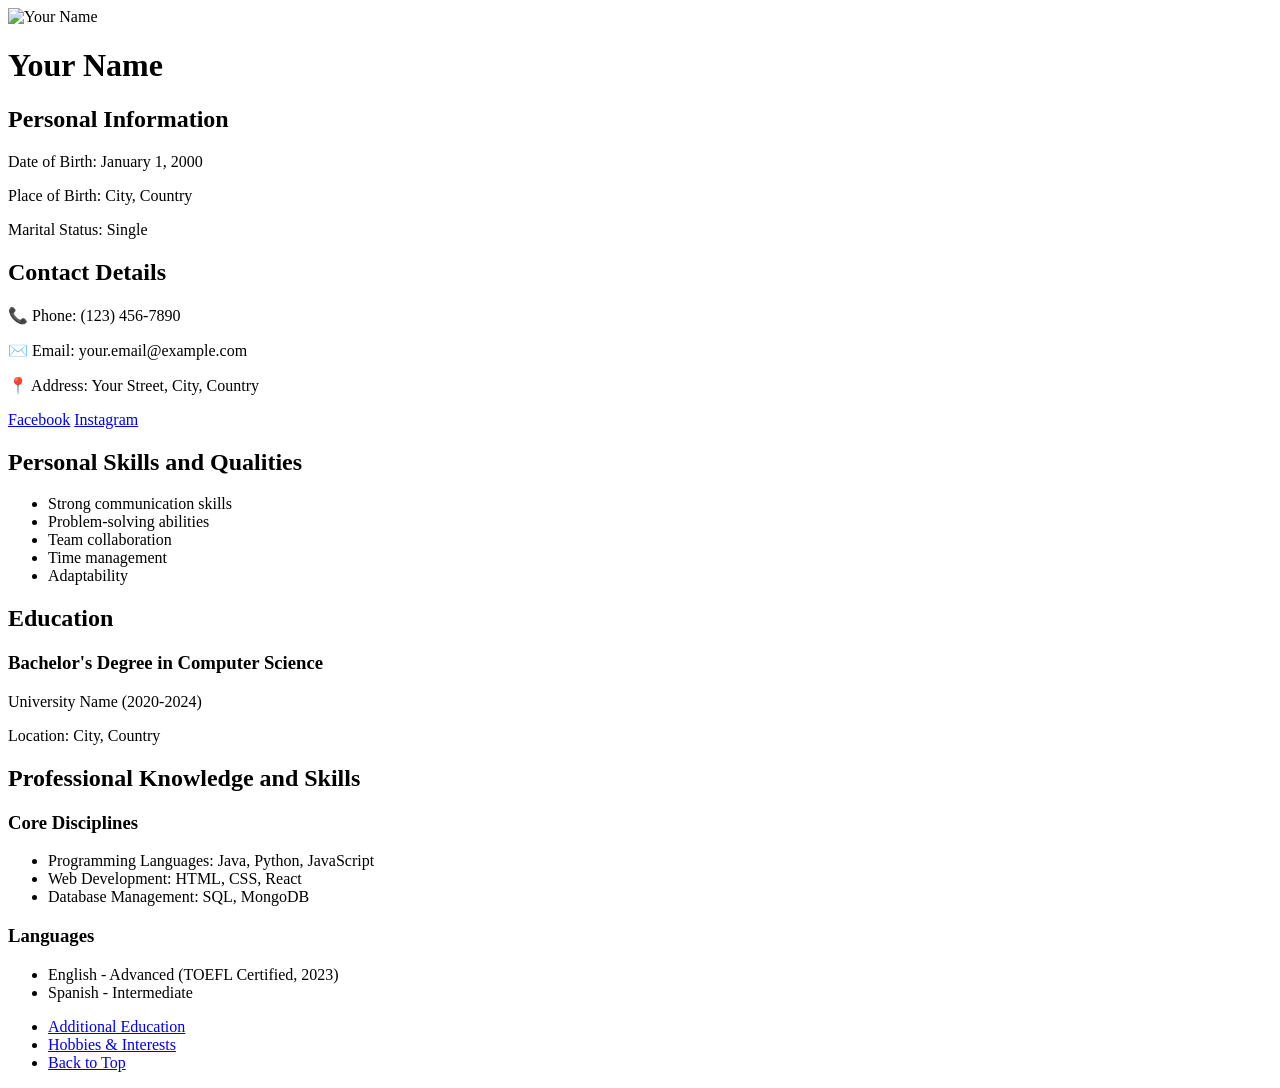
==== lab1_index.html @ e5935207 "page 1 and style added" ====
<!DOCTYPE html>
<html lang="en">
<head>
    <meta charset="UTF-8">
    <meta name="viewport" content="width=device-width, initial-scale=1.0">
    <meta name="description" content="Personal CV website showcasing my skills, education, and experience">
    <title>Your Name - Personal CV</title>
    <link rel="icon" type="image/x-icon" href="favicon.ico">
    <link rel="stylesheet" href="styles/styles.css">
</head>
<body>
    <!-- Header section with your photo -->
    <header>
        <img src="images/your-photo.jpg" alt="Your Name" class="profile-photo">
        <h1>Your Name</h1>
    </header>

    <!-- Personal Information Section -->
    <section id="personal-info">
        <h2>Personal Information</h2>
        <p>Date of Birth: January 1, 2000</p>
        <p>Place of Birth: City, Country</p>
        <p>Marital Status: Single</p>
    </section>

    <!-- Contact Details Section -->
    <section id="contact">
        <h2>Contact Details</h2>
        <p>📞 Phone: (123) 456-7890</p>
        <p>✉️ Email: your.email@example.com</p>
        <p>📍 Address: Your Street, City, Country</p>
        <div class="social-links">
            <a href="https://facebook.com/yourprofile" title="Facebook Profile">Facebook</a>
            <a href="https://instagram.com/yourprofile" title="Instagram Profile">Instagram</a>
        </div>
    </section>

    <!-- Personal Skills Section -->
    <section id="skills">
        <h2>Personal Skills and Qualities</h2>
        <ul>
            <li>Strong communication skills</li>
            <li>Problem-solving abilities</li>
            <li>Team collaboration</li>
            <li>Time management</li>
            <li>Adaptability</li>
        </ul>
    </section>

    <!-- Education Section -->
    <section id="education">
        <h2>Education</h2>
        <h3>Bachelor's Degree in Computer Science</h3>
        <p>University Name (2020-2024)</p>
        <p>Location: City, Country</p>
    </section>

    <!-- Professional Knowledge Section -->
    <section id="professional">
        <h2>Professional Knowledge and Skills</h2>
        <h3>Core Disciplines</h3>
        <ul>
            <li>Programming Languages: Java, Python, JavaScript</li>
            <li>Web Development: HTML, CSS, React</li>
            <li>Database Management: SQL, MongoDB</li>
        </ul>
        
        <h3>Languages</h3>
        <ul>
            <li>English - Advanced (TOEFL Certified, 2023)</li>
            <li>Spanish - Intermediate</li>
        </ul>
    </section>

    <!-- Navigation Links -->
    <nav>
        <ul>
            <li><a href="page2.html">Additional Education</a></li>
            <li><a href="page3.html">Hobbies & Interests</a></li>
            <li><a href="#top">Back to Top</a></li>
        </ul>
    </nav>
</body>
</html>
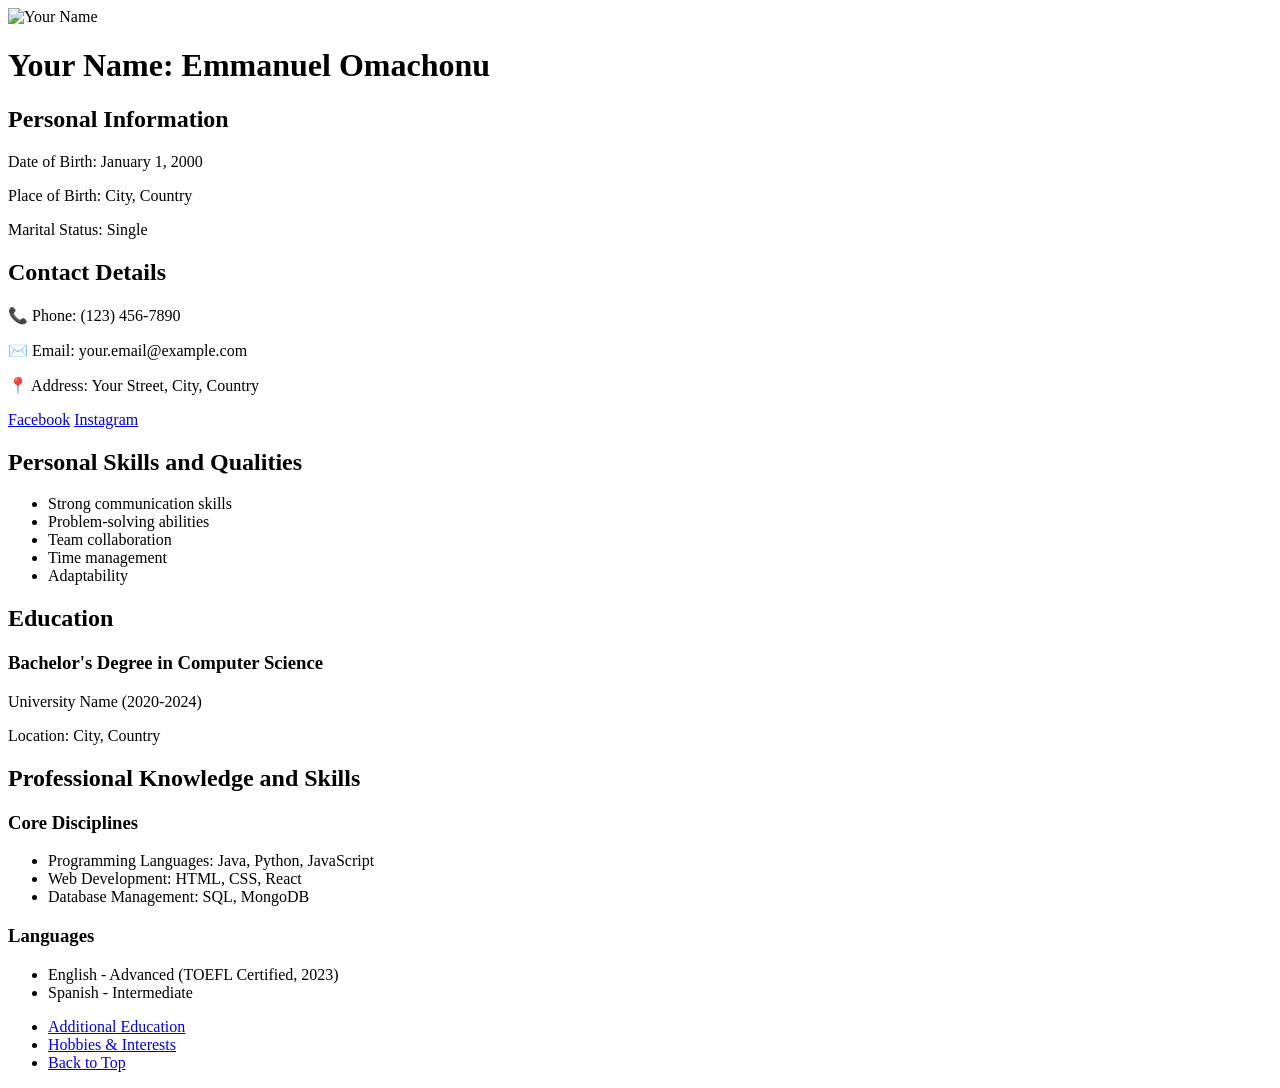
==== commit 16fed5aa: "pushing updates" ====
--- a/lab1_index.html
+++ b/lab1_index.html
@@ -12,7 +12,7 @@
     <!-- Header section with your photo -->
     <header>
         <img src="images/your-photo.jpg" alt="Your Name" class="profile-photo">
-        <h1>Your Name</h1>
+        <h1>Your Name: Emmanuel Omachonu</h1>
     </header>
 
     <!-- Personal Information Section -->
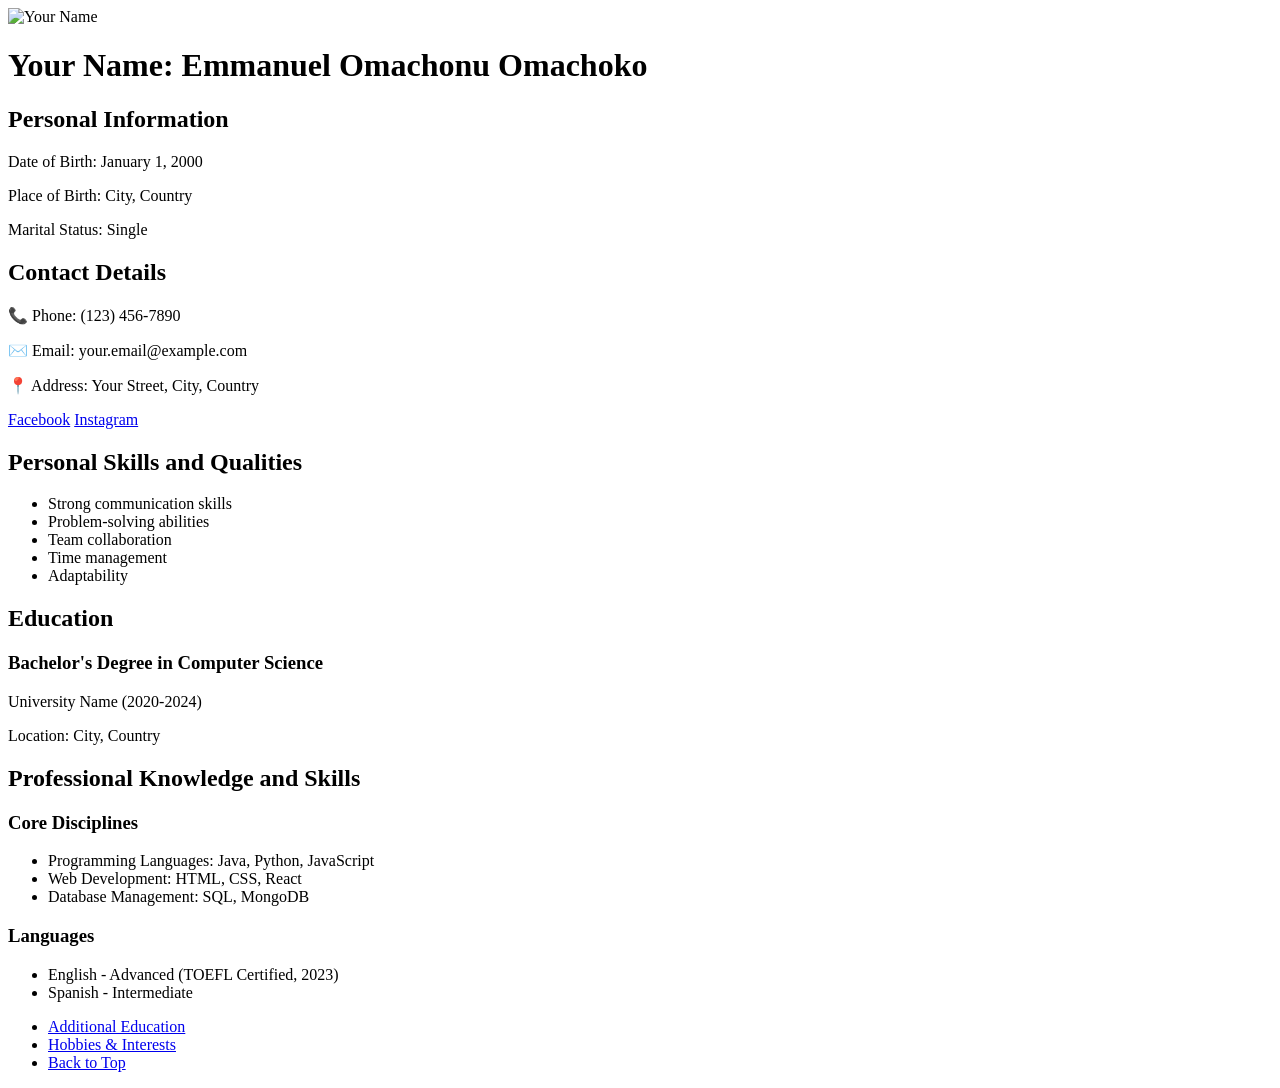
==== commit 2e211415: "new chg" ====
--- a/lab1_index.html
+++ b/lab1_index.html
@@ -12,7 +12,7 @@
     <!-- Header section with your photo -->
     <header>
         <img src="images/your-photo.jpg" alt="Your Name" class="profile-photo">
-        <h1>Your Name: Emmanuel Omachonu</h1>
+        <h1>Your Name: Emmanuel Omachonu Omachoko</h1>
     </header>
 
     <!-- Personal Information Section -->
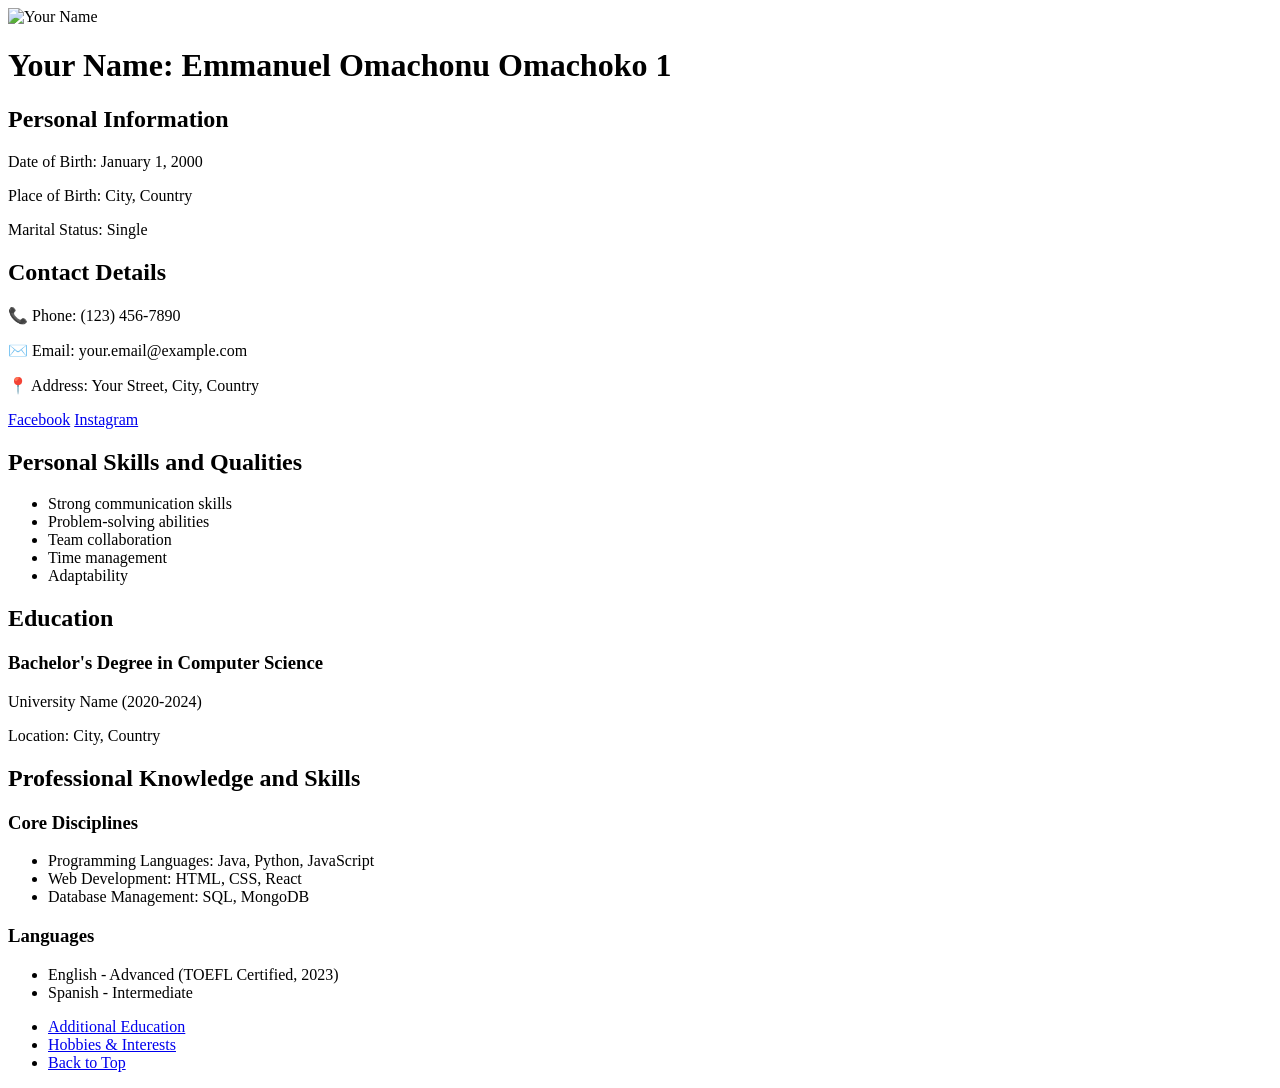
==== commit 88606432: "new chg 2" ====
--- a/lab1_index.html
+++ b/lab1_index.html
@@ -12,7 +12,7 @@
     <!-- Header section with your photo -->
     <header>
         <img src="images/your-photo.jpg" alt="Your Name" class="profile-photo">
-        <h1>Your Name: Emmanuel Omachonu Omachoko</h1>
+        <h1>Your Name: Emmanuel Omachonu Omachoko 1</h1>
     </header>
 
     <!-- Personal Information Section -->
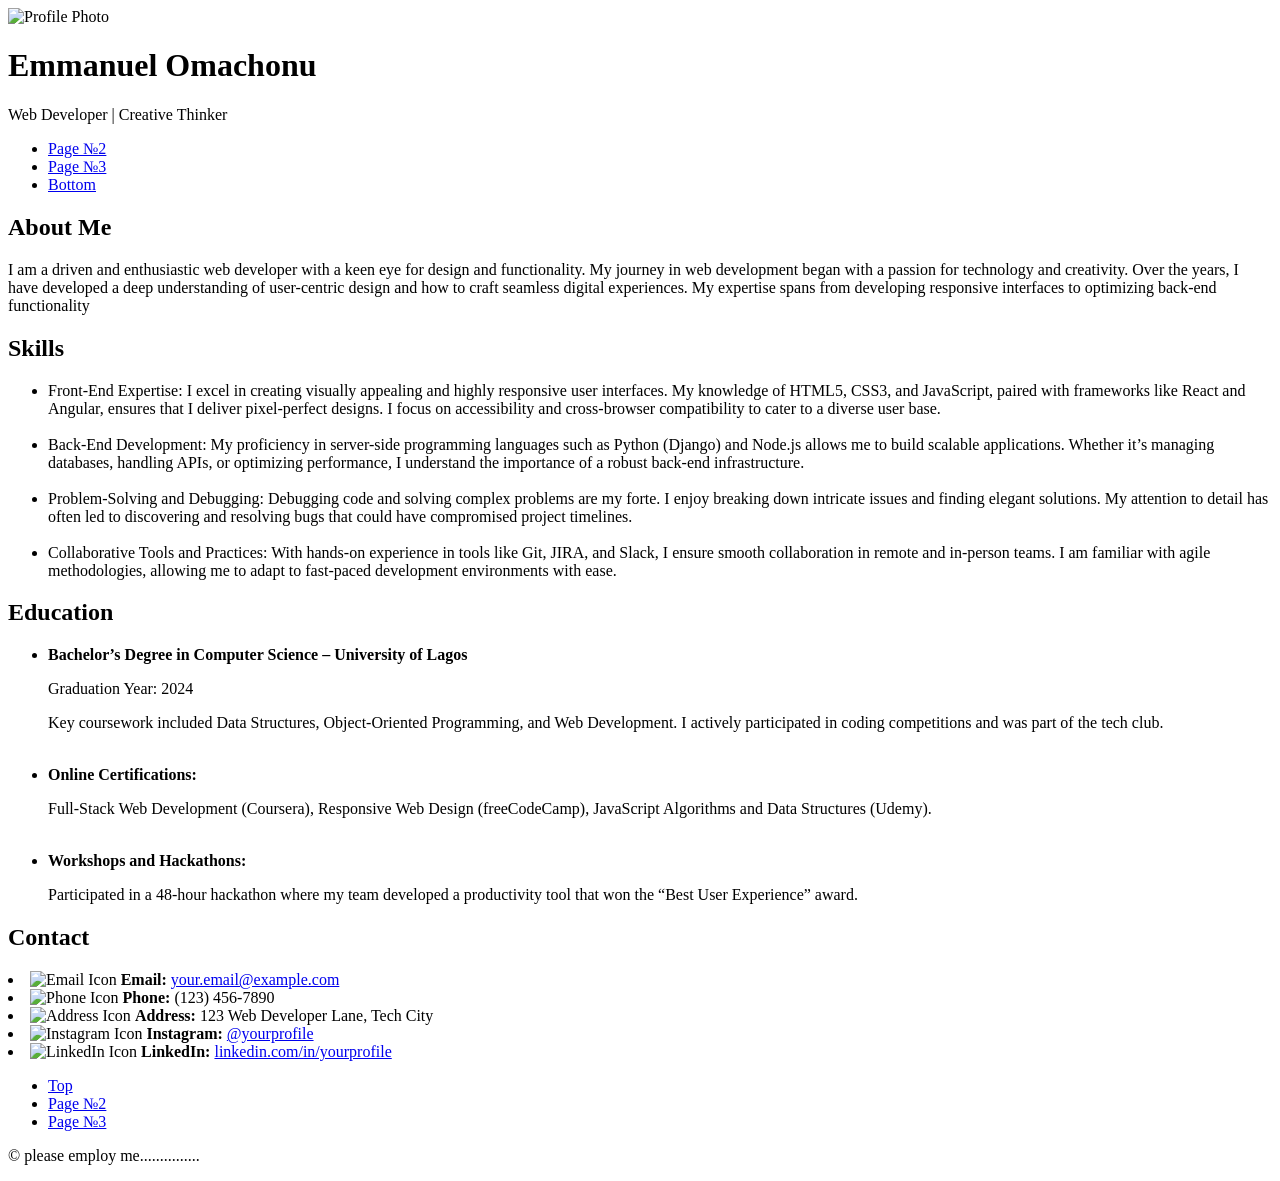
==== commit 8a52ad52: "updates" ====
--- a/lab1_index.html
+++ b/lab1_index.html
@@ -3,82 +3,83 @@
 <head>
     <meta charset="UTF-8">
     <meta name="viewport" content="width=device-width, initial-scale=1.0">
-    <meta name="description" content="Personal CV website showcasing my skills, education, and experience">
-    <title>Your Name - Personal CV</title>
-    <link rel="icon" type="image/x-icon" href="favicon.ico">
+    <meta name="description" content="Personal CV website showcasing navigation links to additional pages and sections">
+    <title>My CV - Page 1</title>
     <link rel="stylesheet" href="styles/styles.css">
 </head>
 <body>
-    <!-- Header section with your photo -->
-    <header>
-        <img src="images/your-photo.jpg" alt="Your Name" class="profile-photo">
-        <h1>Your Name: Emmanuel Omachonu Omachoko 1</h1>
+    <header class="main-header">
+        <div class="profile-container">
+            <img src="images/profile.jpg" alt="Profile Photo" class="profile-photo">
+            <div class="name-tagline">
+                <h1>Emmanuel Omachonu</h1>
+                <p>Web Developer | Creative Thinker</p>
+            </div>
+        </div>
+        <nav class="main-nav">
+            <ul>
+                <li><a href="lab1_page2.html">Page №2</a></li>
+                <li><a href="page3.html">Page №3</a></li>
+                <li><a href="#contact">Bottom</a></li>
+
+            </ul>
+        </nav>
     </header>
 
-    <!-- Personal Information Section -->
-    <section id="personal-info">
-        <h2>Personal Information</h2>
-        <p>Date of Birth: January 1, 2000</p>
-        <p>Place of Birth: City, Country</p>
-        <p>Marital Status: Single</p>
-    </section>
+    <main>
+        <section id="personal-info" class="section">
+            <h2>About Me</h2>
+            <p>I am a driven and enthusiastic web developer with a keen eye for design and functionality. My journey in web development began with a passion for technology and creativity. Over the years, I have developed a deep understanding of user-centric design and how to craft seamless digital experiences. My expertise spans from developing responsive interfaces to optimizing back-end functionality</p>
+        </section>
 
-    <!-- Contact Details Section -->
-    <section id="contact">
-        <h2>Contact Details</h2>
-        <p>📞 Phone: (123) 456-7890</p>
-        <p>✉️ Email: your.email@example.com</p>
-        <p>📍 Address: Your Street, City, Country</p>
-        <div class="social-links">
-            <a href="https://facebook.com/yourprofile" title="Facebook Profile">Facebook</a>
-            <a href="https://instagram.com/yourprofile" title="Instagram Profile">Instagram</a>
-        </div>
-    </section>
+        <section id="skills" class="section">
+            <h2>Skills</h2>
+            <ul>
+                <li>Front-End Expertise: I excel in creating visually appealing and highly responsive user interfaces. My knowledge of HTML5, CSS3, and JavaScript, paired with frameworks like React and Angular, ensures that I deliver pixel-perfect designs. I focus on accessibility and cross-browser compatibility to cater to a diverse user base.</li>
+                <br>
+                <li>Back-End Development: My proficiency in server-side programming languages such as Python (Django) and Node.js allows me to build scalable applications. Whether it’s managing databases, handling APIs, or optimizing performance, I understand the importance of a robust back-end infrastructure.</li>
+                <br>
+                <li>Problem-Solving and Debugging: Debugging code and solving complex problems are my forte. I enjoy breaking down intricate issues and finding elegant solutions. My attention to detail has often led to discovering and resolving bugs that could have compromised project timelines.</li>
+                <br>
+                <li>Collaborative Tools and Practices: With hands-on experience in tools like Git, JIRA, and Slack, I ensure smooth collaboration in remote and in-person teams. I am familiar with agile methodologies, allowing me to adapt to fast-paced development environments with ease.</li>
+            </ul>
+        </section>
+        <section id="education" class="section">
+            <h2>Education</h2>
+            <ul>
+                <li><strong>Bachelor’s Degree in Computer Science – University of Lagos</strong></li>
+                <p>Graduation Year: 2024</p>
+                <p>Key coursework included Data Structures, Object-Oriented Programming, and Web Development. I actively participated in coding competitions and was part of the tech club.</p>
+                <br>
+                <li><strong>Online Certifications:</strong></li>
+                <p>Full-Stack Web Development (Coursera), Responsive Web Design (freeCodeCamp), JavaScript Algorithms and Data Structures (Udemy).</p>
+                <br>
+                <li><strong>Workshops and Hackathons:</strong></li>
+                <p>Participated in a 48-hour hackathon where my team developed a productivity tool that won the “Best User Experience” award.</p>
+            </ul>
+        </section>
+        <section id="contact" class="section">
+            <h2>Contact</h2>
+            <li><img src="favicons/email.jpg" alt="Email Icon" class="icon"> <strong>Email:</strong> <a href="mailto:your.email@example.com">your.email@example.com</a></li>
+                <li><img src="images/phone-icon.png" alt="Phone Icon" class="icon"> <strong>Phone:</strong> (123) 456-7890</li>
+                <li><img src="images/address-icon.png" alt="Address Icon" class="icon"> <strong>Address:</strong> 123 Web Developer Lane, Tech City</li>
+                <li><img src="images/instagram-icon.png" alt="Instagram Icon" class="icon"> <strong>Instagram:</strong> <a href="https://instagram.com/yourprofile" target="_blank">@yourprofile</a></li>
+                <li><img src="images/linkedin-icon.png" alt="LinkedIn Icon" class="icon"> <strong>LinkedIn:</strong> <a href="https://linkedin.com/in/yourprofile" target="_blank">linkedin.com/in/yourprofile</a></li>
+        </section>
 
-    <!-- Personal Skills Section -->
-    <section id="skills">
-        <h2>Personal Skills and Qualities</h2>
+        
+    </main>
+
+    <nav class="additional-nav">
         <ul>
-            <li>Strong communication skills</li>
-            <li>Problem-solving abilities</li>
-            <li>Team collaboration</li>
-            <li>Time management</li>
-            <li>Adaptability</li>
-        </ul>
-    </section>
-
-    <!-- Education Section -->
-    <section id="education">
-        <h2>Education</h2>
-        <h3>Bachelor's Degree in Computer Science</h3>
-        <p>University Name (2020-2024)</p>
-        <p>Location: City, Country</p>
-    </section>
-
-    <!-- Professional Knowledge Section -->
-    <section id="professional">
-        <h2>Professional Knowledge and Skills</h2>
-        <h3>Core Disciplines</h3>
-        <ul>
-            <li>Programming Languages: Java, Python, JavaScript</li>
-            <li>Web Development: HTML, CSS, React</li>
-            <li>Database Management: SQL, MongoDB</li>
-        </ul>
-        
-        <h3>Languages</h3>
-        <ul>
-            <li>English - Advanced (TOEFL Certified, 2023)</li>
-            <li>Spanish - Intermediate</li>
-        </ul>
-    </section>
-
-    <!-- Navigation Links -->
-    <nav>
-        <ul>
-            <li><a href="page2.html">Additional Education</a></li>
-            <li><a href="page3.html">Hobbies & Interests</a></li>
-            <li><a href="#top">Back to Top</a></li>
+            <li><a href="#">Top</a></li>
+            <li><a href="lab1_page2.html">Page №2</a></li>
+            <li><a href="page3.html">Page №3</a></li>
         </ul>
     </nav>
+
+    <footer class="main-footer">
+        <p>&copy; please employ me...............</p>
+    </footer>
 </body>
-</html>+</html>
